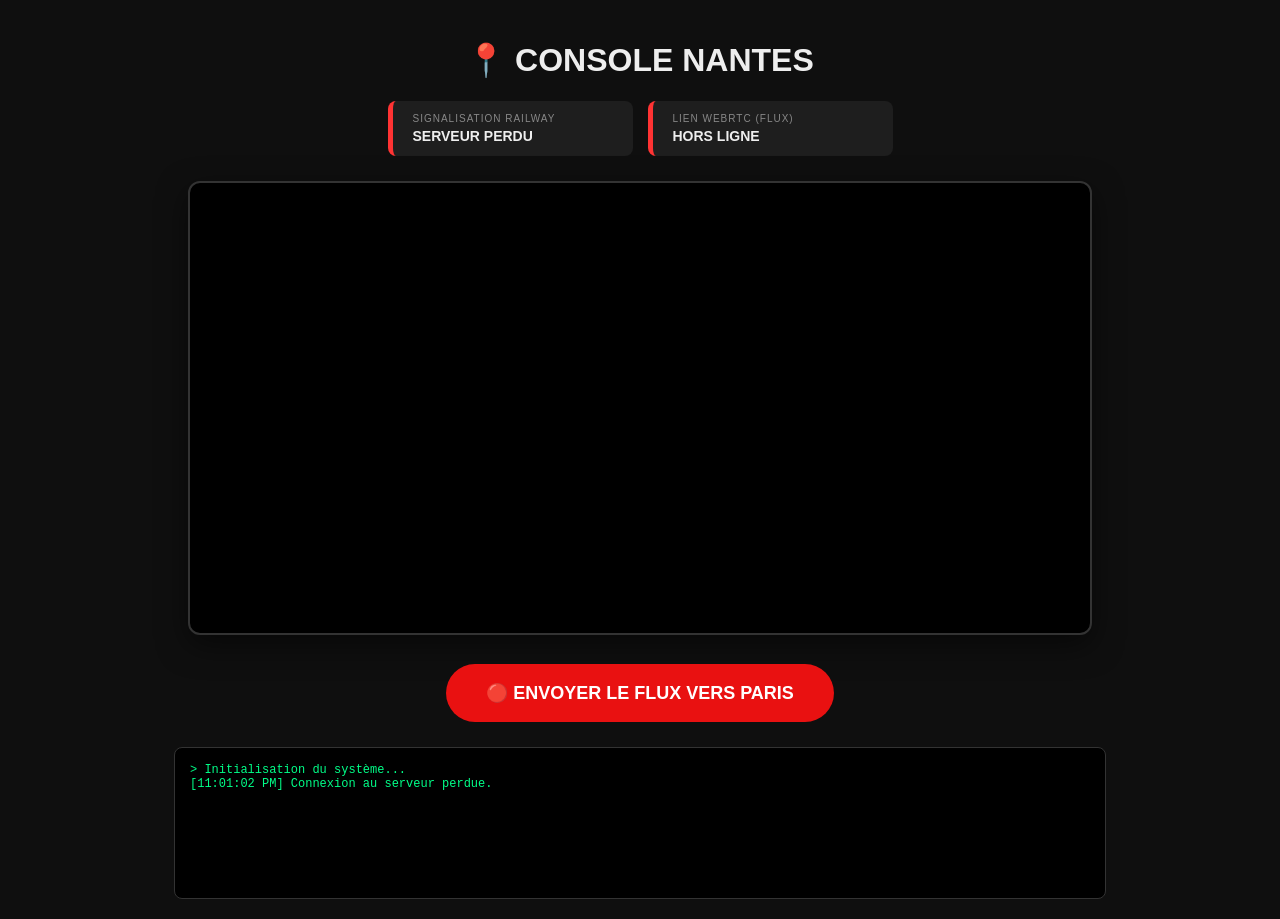
==== nantes_dashboard.html @ 0dbf4526 "Update nantes_dashboard.html" ====
<!DOCTYPE html>
<html lang="fr">
<head>
    <meta charset="UTF-8">
    <title>Console NANTES - Émetteur</title>
    <style>
        body { background: #0f0f0f; color: #eee; font-family: 'Segoe UI', sans-serif; text-align: center; padding: 20px; margin: 0; }
        
        /* Dashboard Stats */
        .dashboard { display: flex; justify-content: center; gap: 15px; margin-bottom: 25px; }
        .stat-card { background: #1e1e1e; padding: 12px 20px; border-radius: 8px; border-left: 5px solid #444; min-width: 200px; text-align: left; transition: 0.3s; }
        .online { border-left-color: #00ff88; box-shadow: 0 0 10px rgba(0, 255, 136, 0.2); }
        .pending { border-left-color: #ffab00; }
        .offline { border-left-color: #ff3333; }
        .stat-label { font-size: 10px; color: #888; text-transform: uppercase; letter-spacing: 1px; }
        .stat-value { font-size: 14px; font-weight: bold; margin-top: 4px; }

        video { width: 80%; max-width: 900px; border: 2px solid #333; border-radius: 12px; background: black; box-shadow: 0 10px 30px rgba(0,0,0,0.5); }
        
        .controls { margin-top: 25px; }
        button { padding: 18px 40px; background: #e91111; color: white; border: none; border-radius: 50px; cursor: pointer; font-size: 18px; font-weight: bold; transition: 0.3s; }
        button:hover { background: #ff4b2b; transform: scale(1.05); }

        #log-console { max-width: 900px; margin: 25px auto 0; height: 120px; background: #000; color: #00ff88; font-family: monospace; font-size: 12px; padding: 15px; overflow-y: auto; text-align: left; border-radius: 8px; border: 1px solid #333; }
    </style>
</head>
<body>
    <h1>📍 CONSOLE NANTES</h1>

    <div class="dashboard">
        <div id="status-server" class="stat-card offline">
            <div class="stat-label">Signalisation Railway</div>
            <div class="stat-value">DÉCONNECTÉ</div>
        </div>
        <div id="status-webrtc" class="stat-card offline">
            <div class="stat-label">Lien WebRTC (Flux)</div>
            <div class="stat-value">HORS LIGNE</div>
        </div>
    </div>

    <video id="localVideo" autoplay playsinline muted></video>
    
    <div class="controls">
        <button id="startBtn">🔴 ENVOYER LE FLUX VERS PARIS</button>
    </div>

    <div id="log-console">> Initialisation du système...</div>

    <script>
        const log = (m) => {
            const c = document.getElementById('log-console');
            c.innerHTML += `<div>[${new Date().toLocaleTimeString()}] ${m}</div>`;
            c.scrollTop = c.scrollHeight;
        };

        const updateUI = (id, state, txt) => {
            const el = document.getElementById(`status-${id}`);
            if(el) {
                el.className = `stat-card ${state}`;
                el.querySelector('.stat-value').innerText = txt.toUpperCase();
            }
        };

        const sig = new WebSocket('wss://railway-webrtc-production.up.railway.app');
        const config = { iceServers: [{ urls: 'stun:stun.l.google.com:19302' }] };
        let localStream;
        let pc;
        let watchdogTimer = null;

        // Capture 1080p
        navigator.mediaDevices.getUserMedia({ 
            video: { width: 1920, height: 1080 }, 
            audio: true 
        }).then(stream => {
            localStream = stream;
            document.getElementById('localVideo').srcObject = stream;
            log("Caméra 1080p prête.");
        });

        sig.onopen = () => {
            sig.send(JSON.stringify({ type: 'login', name: 'nantes' }));
            updateUI('server', 'online', 'Connecté');
            log("Login réussi sur Railway.");
        };

        sig.onclose = () => {
            updateUI('server', 'offline', 'Serveur perdu');
            log("Connexion au serveur perdue.");
        };

        // --- FONCTION DE STREAMING (Auto-Healing incluse) ---
        async function startStreaming() {
            log("🔄 Démarrage de la négociation...");
            updateUI('webrtc', 'pending', 'Négociation...');
            
            // Si une ancienne connexion existe, on la ferme proprement
            if (pc) {
                pc.close();
            }

            pc = new RTCPeerConnection(config);
            
            // --- WATCHDOG ---
            pc.onconnectionstatechange = () => {
                const state = pc.connectionState;
                log("État WebRTC : " + state);
                
                if (state === 'connected') {
                    updateUI('webrtc', 'online', 'Flux Actif');
                    // Reset du timer de relance si on est bien connecté
                    clearTimeout(watchdogTimer);
                    watchdogTimer = null;
                } 
                else if (state === 'failed' || state === 'disconnected') {
                    updateUI('webrtc', 'offline', 'Lien Perdu');
                    
                    // Si on n'est pas déjà en train de compter les 5s, on lance la relance
                    if (!watchdogTimer) {
                        log("⚠️ Alerte : Lien perdu. Tentative de relance automatique dans 5s...");
                        watchdogTimer = setTimeout(() => {
                            log("🔄 Watchdog : Relance automatique en cours...");
                            startStreaming();
                            watchdogTimer = null;
                        }, 5000);
                    }
                }
            };

            localStream.getTracks().forEach(track => pc.addTrack(track, localStream));

            pc.onicecandidate = e => {
                if (e.candidate) sig.send(JSON.stringify({ type: 'candidate', target: 'obs_paris', candidate: e.candidate }));
            };

            const offer = await pc.createOffer();
            await pc.setLocalDescription(offer);
            sig.send(JSON.stringify({ type: 'offer', target: 'obs_paris', offer: offer, from: 'nantes' }));
        }

        // Liaison du bouton
        document.getElementById('startBtn').onclick = startStreaming;
            
        // Gestion des messages entrants
        sig.onmessage = async (msg) => {
            const data = JSON.parse(msg.data);
            
            // On vérifie que pc existe avant d'appliquer la réponse
            if (data.type === 'answer' && pc) {
                log("Réponse reçue de Paris.");
                await pc.setRemoteDescription(new RTCSessionDescription(data.answer));
            }
            if (data.type === 'candidate' && pc) {
                await pc.addIceCandidate(new RTCIceCandidate(data.candidate)).catch(e => {});
            }
        };
    </script>
</body>
</html>
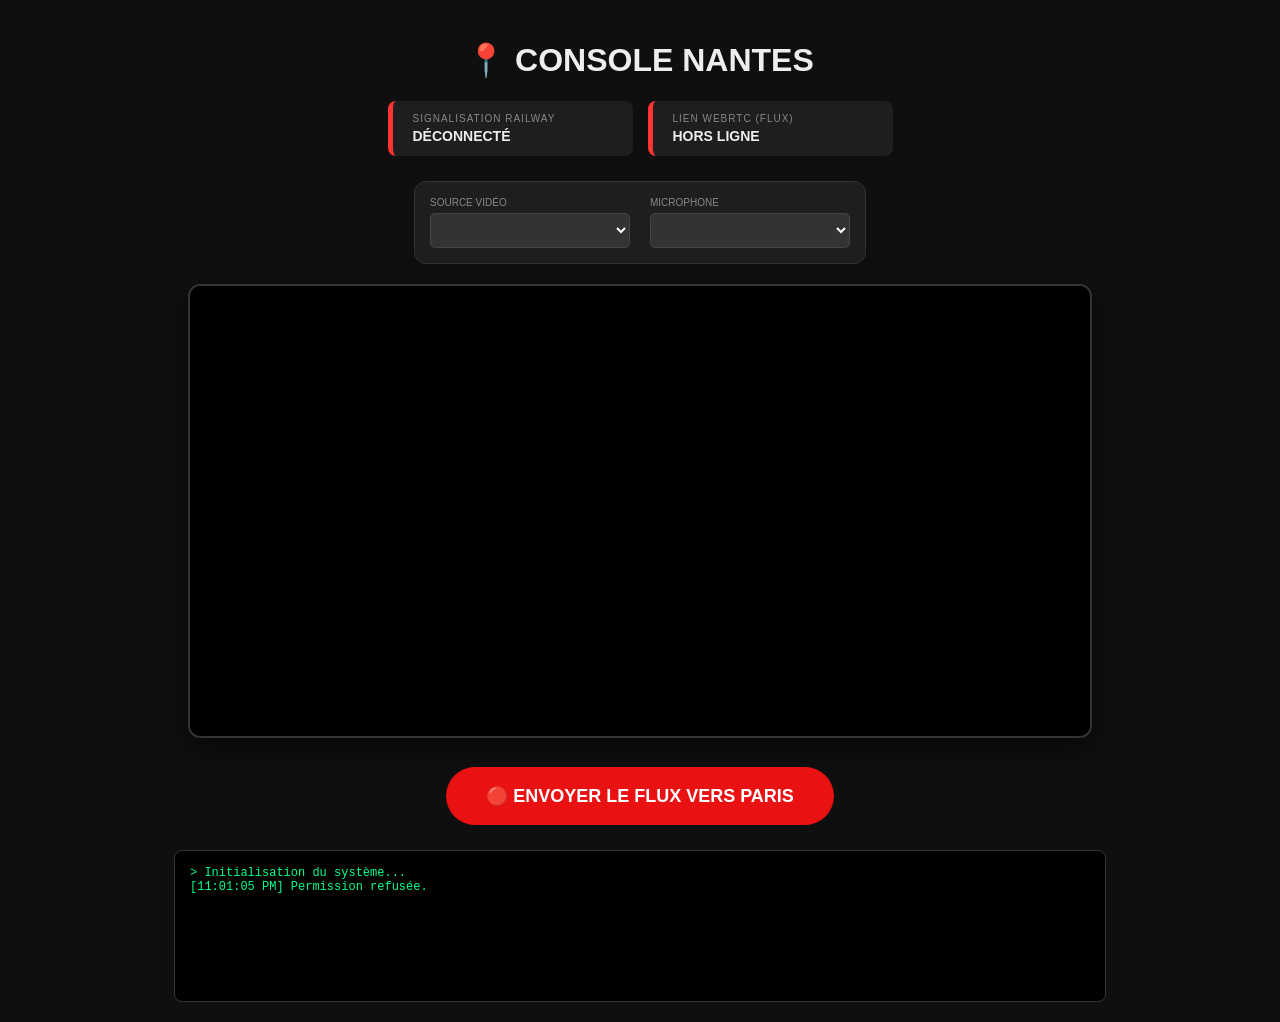
==== commit 79790d00: "Update nantes_dashboard.html" ====
--- a/nantes_dashboard.html
+++ b/nantes_dashboard.html
@@ -2,7 +2,7 @@
 <html lang="fr">
 <head>
     <meta charset="UTF-8">
-    <title>Console NANTES - Émetteur</title>
+    <title>Console NANTES - Dashboard Pro</title>
     <style>
         body { background: #0f0f0f; color: #eee; font-family: 'Segoe UI', sans-serif; text-align: center; padding: 20px; margin: 0; }
         
@@ -15,6 +15,12 @@
         .stat-label { font-size: 10px; color: #888; text-transform: uppercase; letter-spacing: 1px; }
         .stat-value { font-size: 14px; font-weight: bold; margin-top: 4px; }
 
+        /* Device Selectors */
+        .selectors { background: #1e1e1e; padding: 15px; border-radius: 12px; margin-bottom: 20px; display: inline-flex; gap: 20px; border: 1px solid #333; }
+        .select-group { text-align: left; }
+        label { display: block; font-size: 10px; color: #888; margin-bottom: 5px; text-transform: uppercase; }
+        select { background: #333; color: white; border: 1px solid #444; padding: 8px; border-radius: 5px; min-width: 200px; outline: none; }
+
         video { width: 80%; max-width: 900px; border: 2px solid #333; border-radius: 12px; background: black; box-shadow: 0 10px 30px rgba(0,0,0,0.5); }
         
         .controls { margin-top: 25px; }
@@ -38,6 +44,18 @@
         </div>
     </div>
 
+    <div class="selectors">
+        <div class="select-group">
+            <label>Source Vidéo</label>
+            <select id="videoSource"></select>
+        </div>
+        <div class="select-group">
+            <label>Microphone</label>
+            <select id="audioSource"></select>
+        </div>
+    </div>
+
+    <br>
     <video id="localVideo" autoplay playsinline muted></video>
     
     <div class="controls">
@@ -61,64 +79,97 @@
             }
         };
 
+        const videoSelect = document.querySelector('select#videoSource');
+        const audioSelect = document.querySelector('select#audioSource');
         const sig = new WebSocket('wss://railway-webrtc-production.up.railway.app');
         const config = { iceServers: [{ urls: 'stun:stun.l.google.com:19302' }] };
         let localStream;
         let pc;
         let watchdogTimer = null;
 
-        // Capture 1080p
-        navigator.mediaDevices.getUserMedia({ 
-            video: { width: 1920, height: 1080 }, 
-            audio: true 
-        }).then(stream => {
-            localStream = stream;
-            document.getElementById('localVideo').srcObject = stream;
-            log("Caméra 1080p prête.");
-        });
+        // --- LISTER LES PÉRIPHÉRIQUES ---
+        async function getDevices() {
+            const devices = await navigator.mediaDevices.enumerateDevices();
+            videoSelect.innerHTML = '';
+            audioSelect.innerHTML = '';
+            devices.forEach(device => {
+                const option = document.createElement('option');
+                option.value = device.deviceId;
+                if (device.kind === 'videoinput') {
+                    option.text = device.label || `Caméra ${videoSelect.length + 1}`;
+                    videoSelect.appendChild(option);
+                } else if (device.kind === 'audioinput') {
+                    option.text = device.label || `Micro ${audioSelect.length + 1}`;
+                    audioSelect.appendChild(option);
+                }
+            });
+        }
+
+        // --- CAPTURE DES SOURCES CHOISIES ---
+        async function startCapture() {
+            if (localStream) {
+                localStream.getTracks().forEach(track => track.stop());
+            }
+            const videoSource = videoSelect.value;
+            const audioSource = audioSelect.value;
+            const constraints = {
+                video: { deviceId: videoSource ? { exact: videoSource } : undefined, width: 1920, height: 1080 },
+                audio: { deviceId: audioSource ? { exact: audioSource } : undefined }
+            };
+            try {
+                localStream = await navigator.mediaDevices.getUserMedia(constraints);
+                document.getElementById('localVideo').srcObject = localStream;
+                log("Flux média mis à jour.");
+                
+                // Si on est déjà en live, on remplace la piste
+                if (pc) {
+                    const videoTrack = localStream.getVideoTracks()[0];
+                    const audioTrack = localStream.getAudioTracks()[0];
+                    const videoSender = pc.getSenders().find(s => s.track.kind === 'video');
+                    const audioSender = pc.getSenders().find(s => s.track.kind === 'audio');
+                    if (videoSender) videoSender.replaceTrack(videoTrack);
+                    if (audioSender) audioSender.replaceTrack(audioTrack);
+                    log("Pistes WebRTC remplacées à chaud.");
+                }
+            } catch (e) {
+                log("Erreur capture : " + e.message);
+            }
+        }
+
+        // Initialisation
+        navigator.mediaDevices.getUserMedia({ audio: true, video: true })
+            .then(() => getDevices().then(startCapture))
+            .catch(e => log("Permission refusée."));
+
+        videoSelect.onchange = startCapture;
+        audioSelect.onchange = startCapture;
 
         sig.onopen = () => {
             sig.send(JSON.stringify({ type: 'login', name: 'nantes' }));
             updateUI('server', 'online', 'Connecté');
-            log("Login réussi sur Railway.");
-        };
-
-        sig.onclose = () => {
-            updateUI('server', 'offline', 'Serveur perdu');
-            log("Connexion au serveur perdue.");
-        };
-
-        // --- FONCTION DE STREAMING (Auto-Healing incluse) ---
+            log("Login Railway OK.");
+        };
+
+        // --- FONCTION DE STREAMING ---
         async function startStreaming() {
-            log("🔄 Démarrage de la négociation...");
+            log("🔄 Lancement WebRTC...");
             updateUI('webrtc', 'pending', 'Négociation...');
-            
-            // Si une ancienne connexion existe, on la ferme proprement
-            if (pc) {
-                pc.close();
-            }
+            if (pc) pc.close();
 
             pc = new RTCPeerConnection(config);
             
-            // --- WATCHDOG ---
             pc.onconnectionstatechange = () => {
                 const state = pc.connectionState;
-                log("État WebRTC : " + state);
-                
+                log("État : " + state);
                 if (state === 'connected') {
                     updateUI('webrtc', 'online', 'Flux Actif');
-                    // Reset du timer de relance si on est bien connecté
                     clearTimeout(watchdogTimer);
                     watchdogTimer = null;
-                } 
-                else if (state === 'failed' || state === 'disconnected') {
+                } else if (state === 'failed' || state === 'disconnected') {
                     updateUI('webrtc', 'offline', 'Lien Perdu');
-                    
-                    // Si on n'est pas déjà en train de compter les 5s, on lance la relance
                     if (!watchdogTimer) {
-                        log("⚠️ Alerte : Lien perdu. Tentative de relance automatique dans 5s...");
                         watchdogTimer = setTimeout(() => {
-                            log("🔄 Watchdog : Relance automatique en cours...");
+                            log("🔄 Auto-Healing...");
                             startStreaming();
                             watchdogTimer = null;
                         }, 5000);
@@ -137,20 +188,15 @@
             sig.send(JSON.stringify({ type: 'offer', target: 'obs_paris', offer: offer, from: 'nantes' }));
         }
 
-        // Liaison du bouton
         document.getElementById('startBtn').onclick = startStreaming;
-            
-        // Gestion des messages entrants
+
         sig.onmessage = async (msg) => {
             const data = JSON.parse(msg.data);
-            
-            // On vérifie que pc existe avant d'appliquer la réponse
             if (data.type === 'answer' && pc) {
-                log("Réponse reçue de Paris.");
                 await pc.setRemoteDescription(new RTCSessionDescription(data.answer));
             }
             if (data.type === 'candidate' && pc) {
-                await pc.addIceCandidate(new RTCIceCandidate(data.candidate)).catch(e => {});
+                await pc.addIceCandidate(new RTCIceCandidate(data.candidate)).catch(() => {});
             }
         };
     </script>
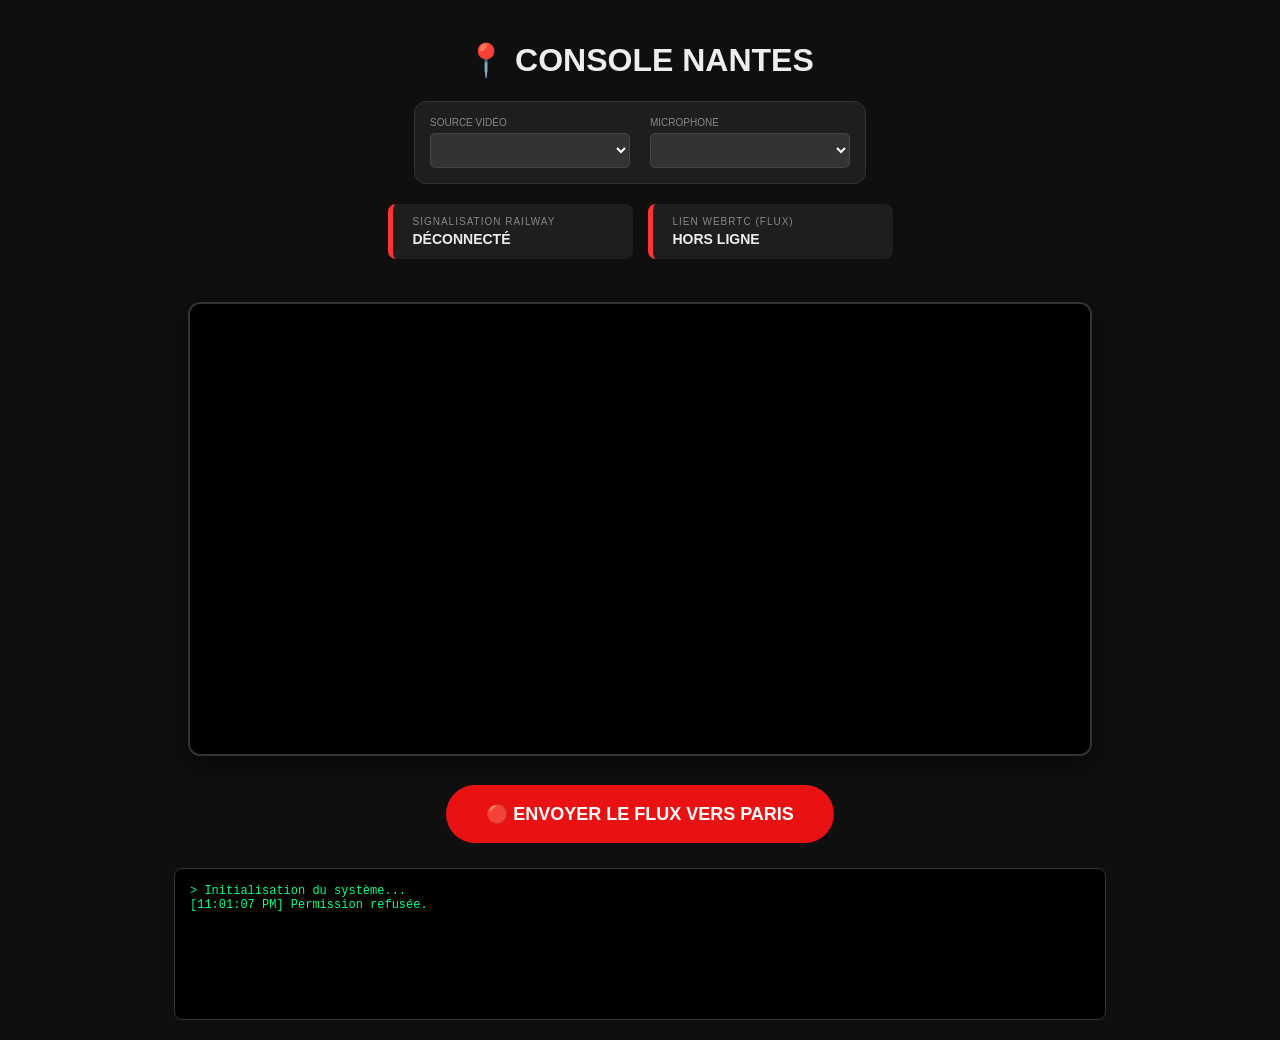
==== commit 1d909709: "Update nantes_dashboard.html" ====
--- a/nantes_dashboard.html
+++ b/nantes_dashboard.html
@@ -33,6 +33,17 @@
 <body>
     <h1>📍 CONSOLE NANTES</h1>
 
+    <div class="selectors">
+        <div class="select-group">
+            <label>Source Vidéo</label>
+            <select id="videoSource"></select>
+        </div>
+        <div class="select-group">
+            <label>Microphone</label>
+            <select id="audioSource"></select>
+        </div>
+    </div>
+
     <div class="dashboard">
         <div id="status-server" class="stat-card offline">
             <div class="stat-label">Signalisation Railway</div>
@@ -44,16 +55,7 @@
         </div>
     </div>
 
-    <div class="selectors">
-        <div class="select-group">
-            <label>Source Vidéo</label>
-            <select id="videoSource"></select>
-        </div>
-        <div class="select-group">
-            <label>Microphone</label>
-            <select id="audioSource"></select>
-        </div>
-    </div>
+    
 
     <br>
     <video id="localVideo" autoplay playsinline muted></video>
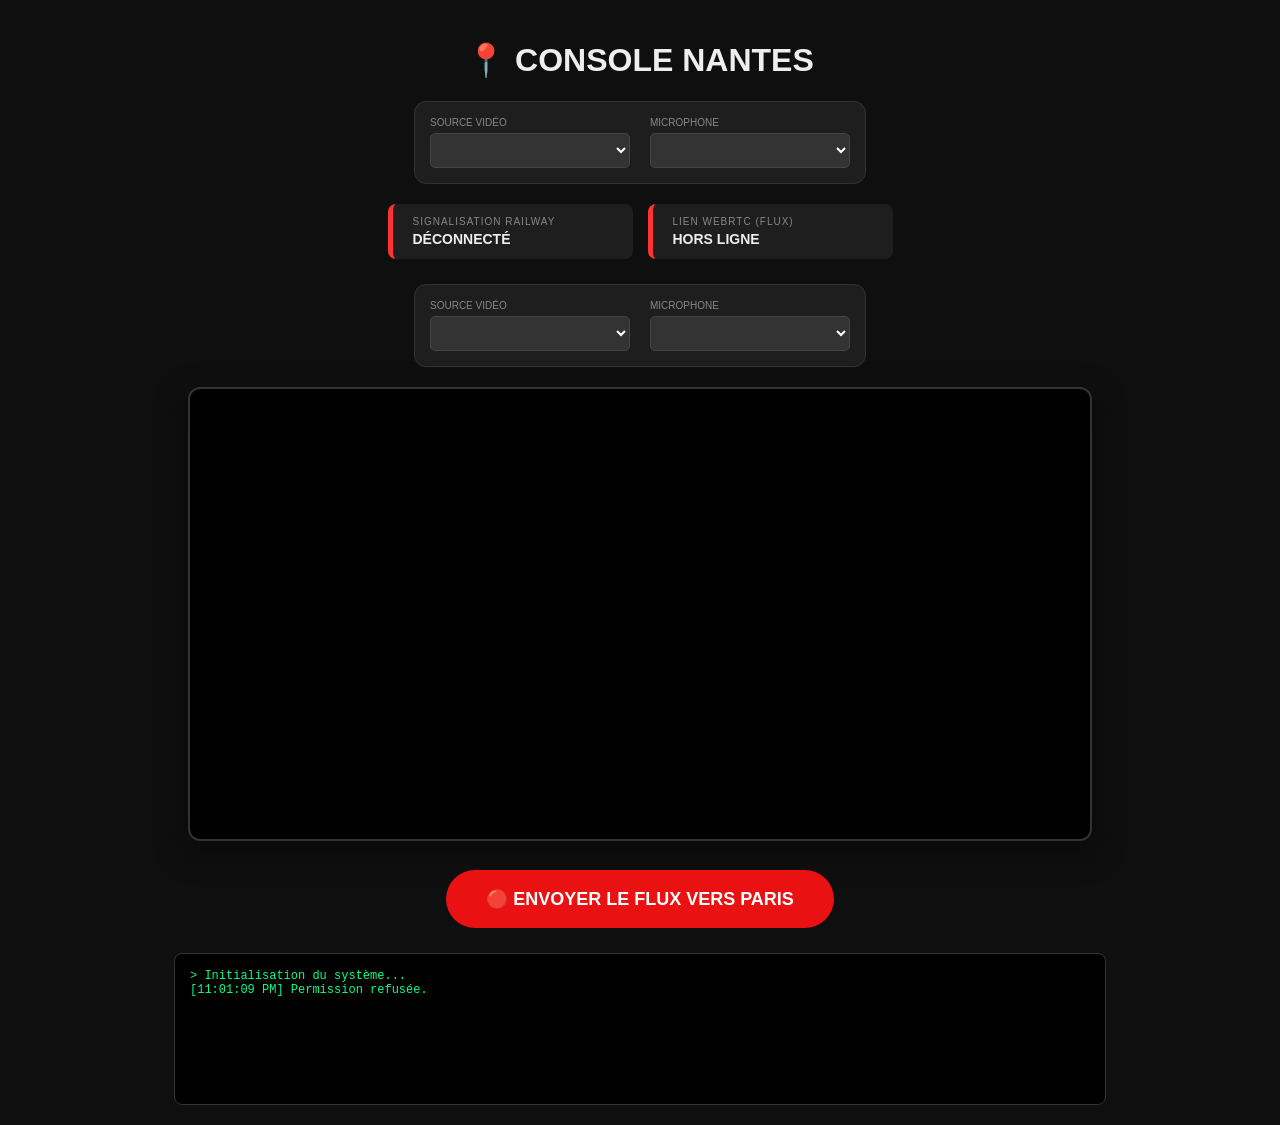
==== commit bf09c19d: "Update nantes_dashboard.html" ====
--- a/nantes_dashboard.html
+++ b/nantes_dashboard.html
@@ -44,6 +44,7 @@
         </div>
     </div>
 
+
     <div class="dashboard">
         <div id="status-server" class="stat-card offline">
             <div class="stat-label">Signalisation Railway</div>
@@ -55,7 +56,16 @@
         </div>
     </div>
 
-    
+    <div class="selectors">
+        <div class="select-group">
+            <label>Source Vidéo</label>
+            <select id="videoSource"></select>
+        </div>
+        <div class="select-group">
+            <label>Microphone</label>
+            <select id="audioSource"></select>
+        </div>
+    </div>
 
     <br>
     <video id="localVideo" autoplay playsinline muted></video>
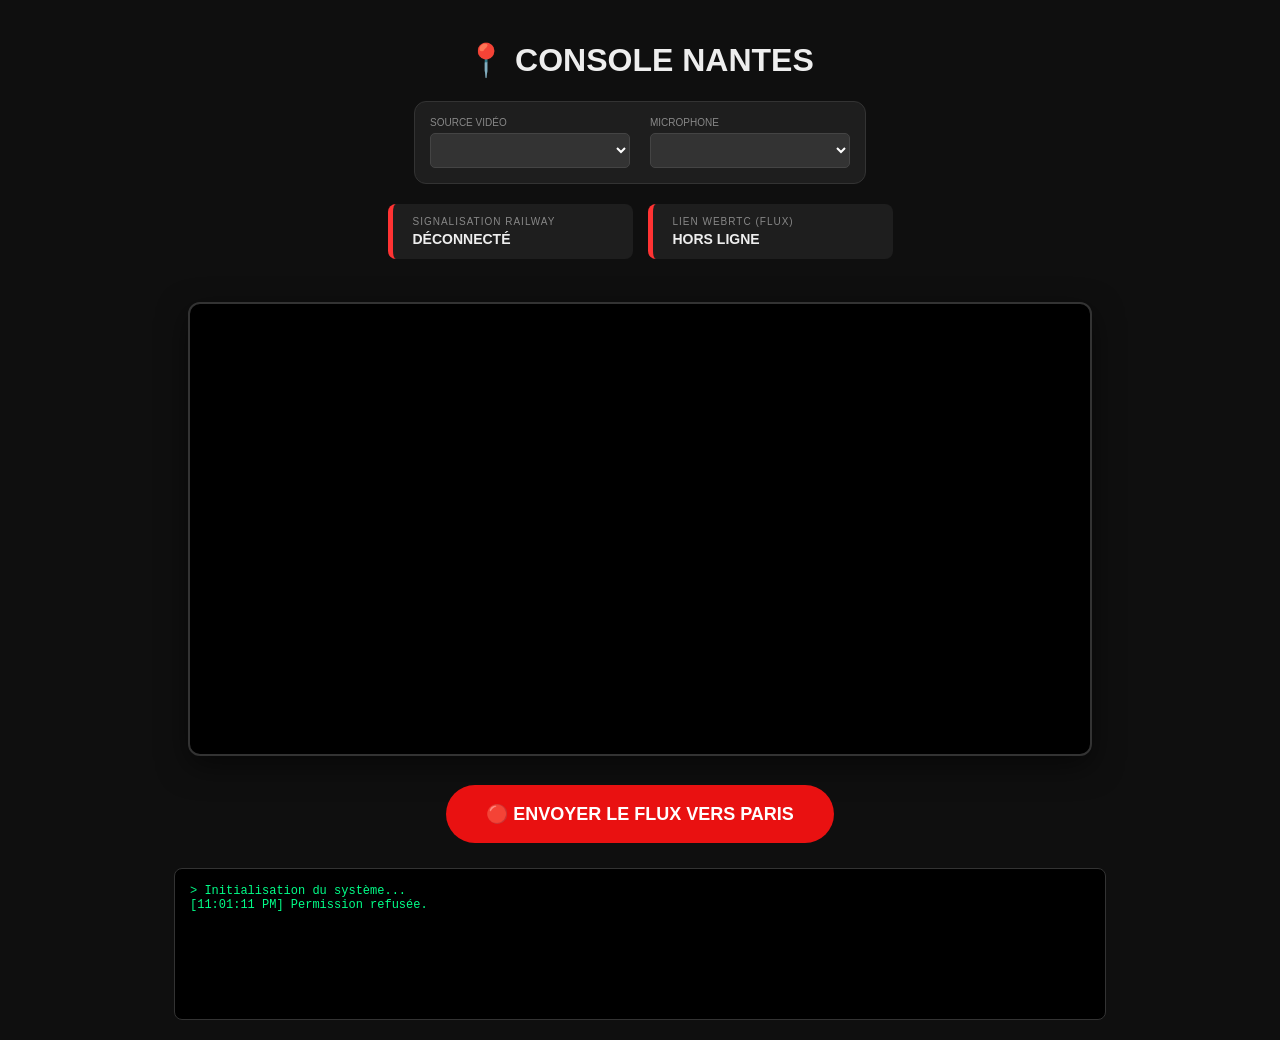
==== commit f66fa681: "Update nantes_dashboard.html" ====
--- a/nantes_dashboard.html
+++ b/nantes_dashboard.html
@@ -56,16 +56,7 @@
         </div>
     </div>
 
-    <div class="selectors">
-        <div class="select-group">
-            <label>Source Vidéo</label>
-            <select id="videoSource"></select>
-        </div>
-        <div class="select-group">
-            <label>Microphone</label>
-            <select id="audioSource"></select>
-        </div>
-    </div>
+
 
     <br>
     <video id="localVideo" autoplay playsinline muted></video>
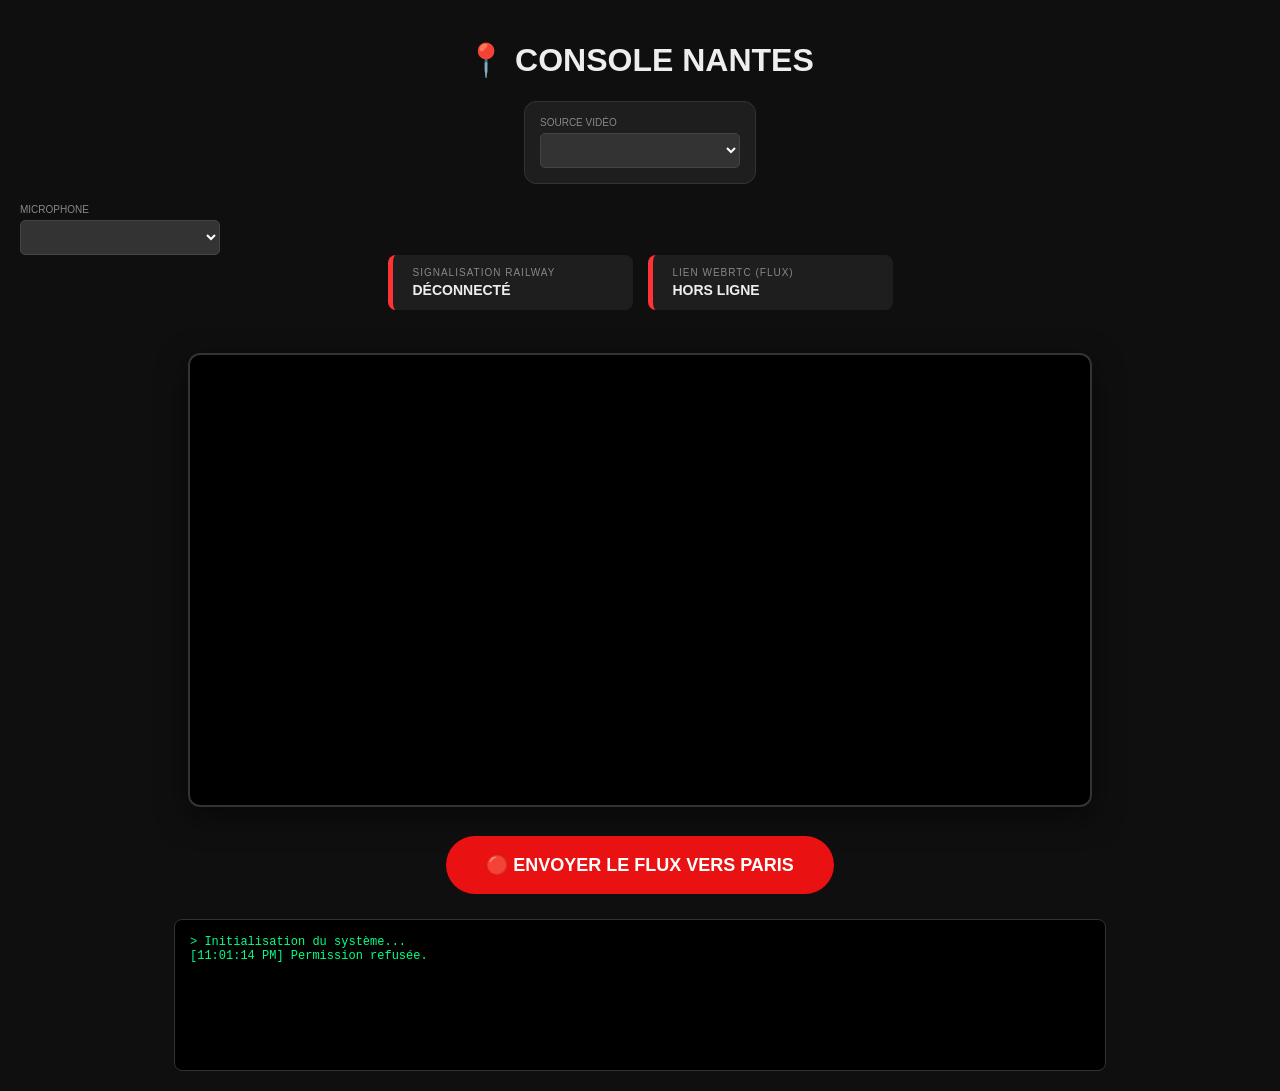
==== commit 5ef6c327: "Update nantes_dashboard.html" ====
--- a/nantes_dashboard.html
+++ b/nantes_dashboard.html
@@ -38,7 +38,9 @@
             <label>Source Vidéo</label>
             <select id="videoSource"></select>
         </div>
-        <div class="select-group">
+    </div>
+
+    <div class="select-group">
             <label>Microphone</label>
             <select id="audioSource"></select>
         </div>
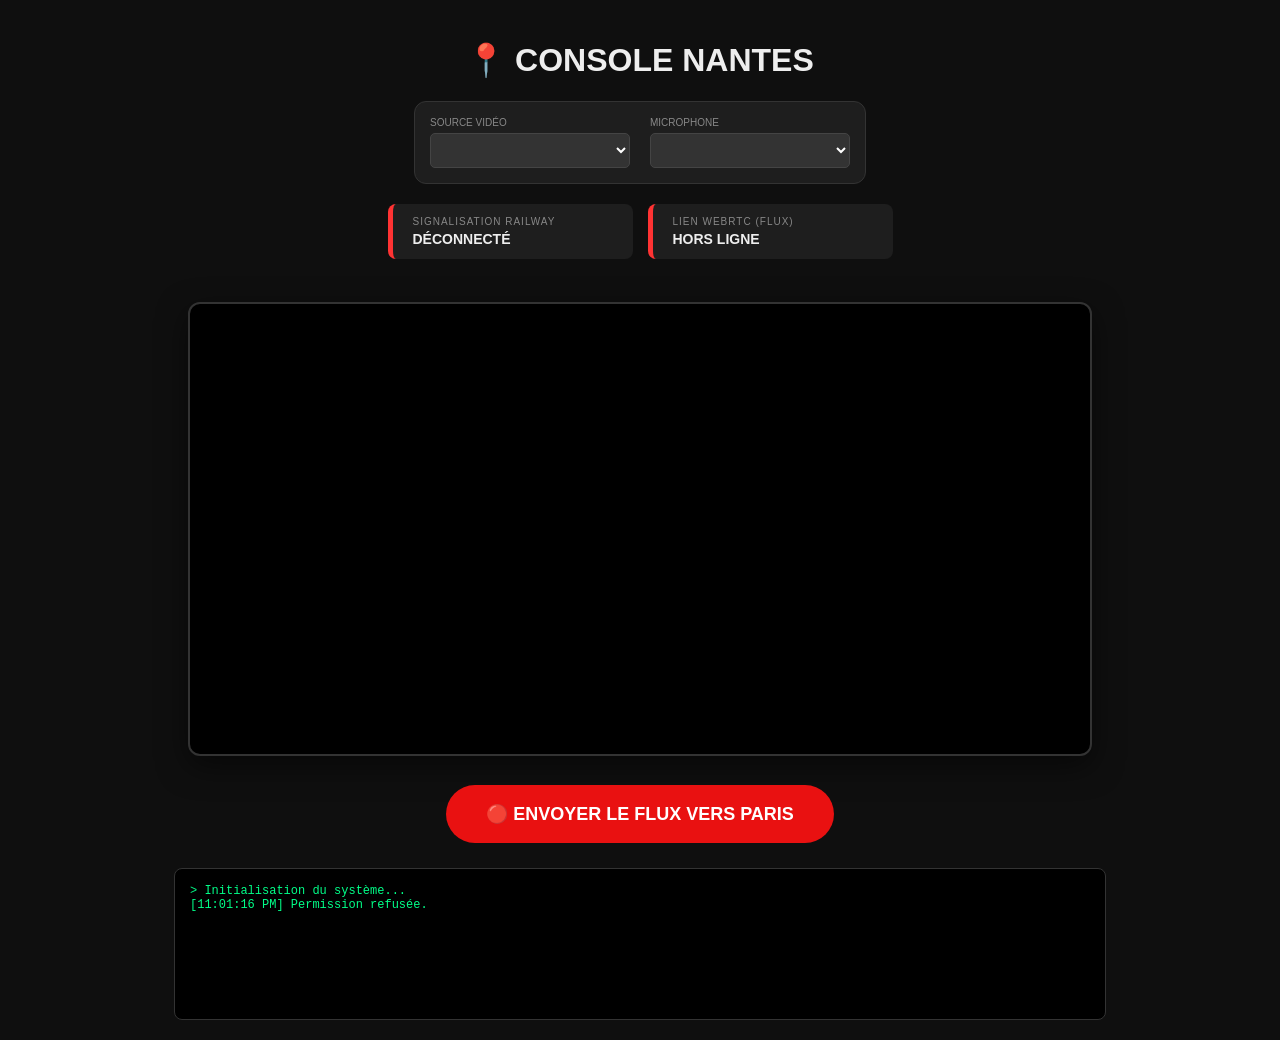
==== commit 23b9f49e: "Update nantes_dashboard.html" ====
--- a/nantes_dashboard.html
+++ b/nantes_dashboard.html
@@ -38,9 +38,7 @@
             <label>Source Vidéo</label>
             <select id="videoSource"></select>
         </div>
-    </div>
-
-    <div class="select-group">
+        <div class="select-group">
             <label>Microphone</label>
             <select id="audioSource"></select>
         </div>
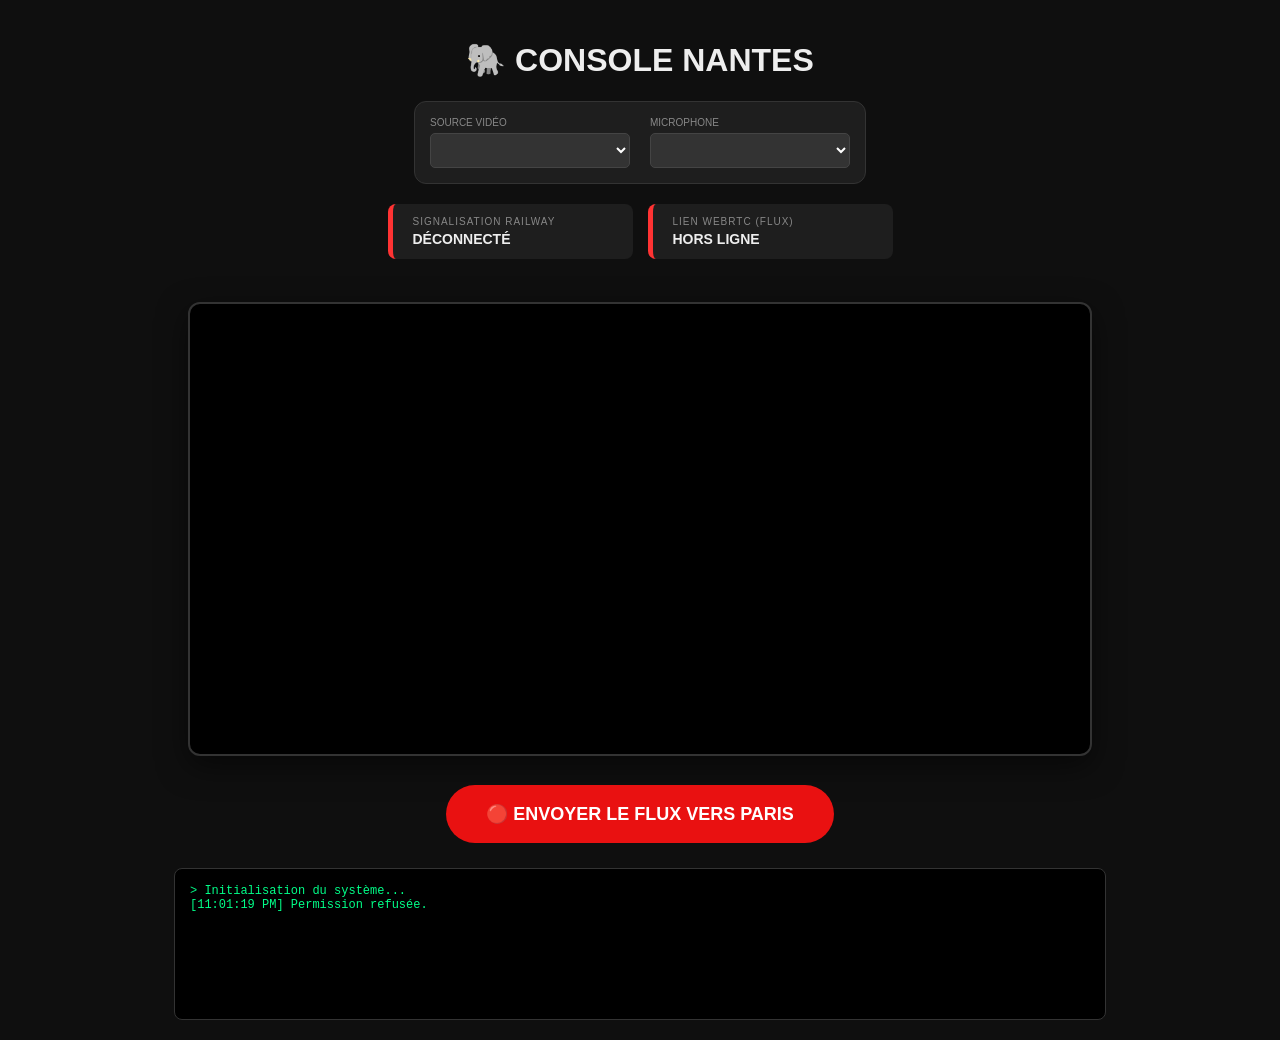
==== commit e2fa7135: "update" ====
--- a/nantes_dashboard.html
+++ b/nantes_dashboard.html
@@ -31,7 +31,7 @@
     </style>
 </head>
 <body>
-    <h1>📍 CONSOLE NANTES</h1>
+    <h1>🐘 CONSOLE NANTES</h1>
 
     <div class="selectors">
         <div class="select-group">
